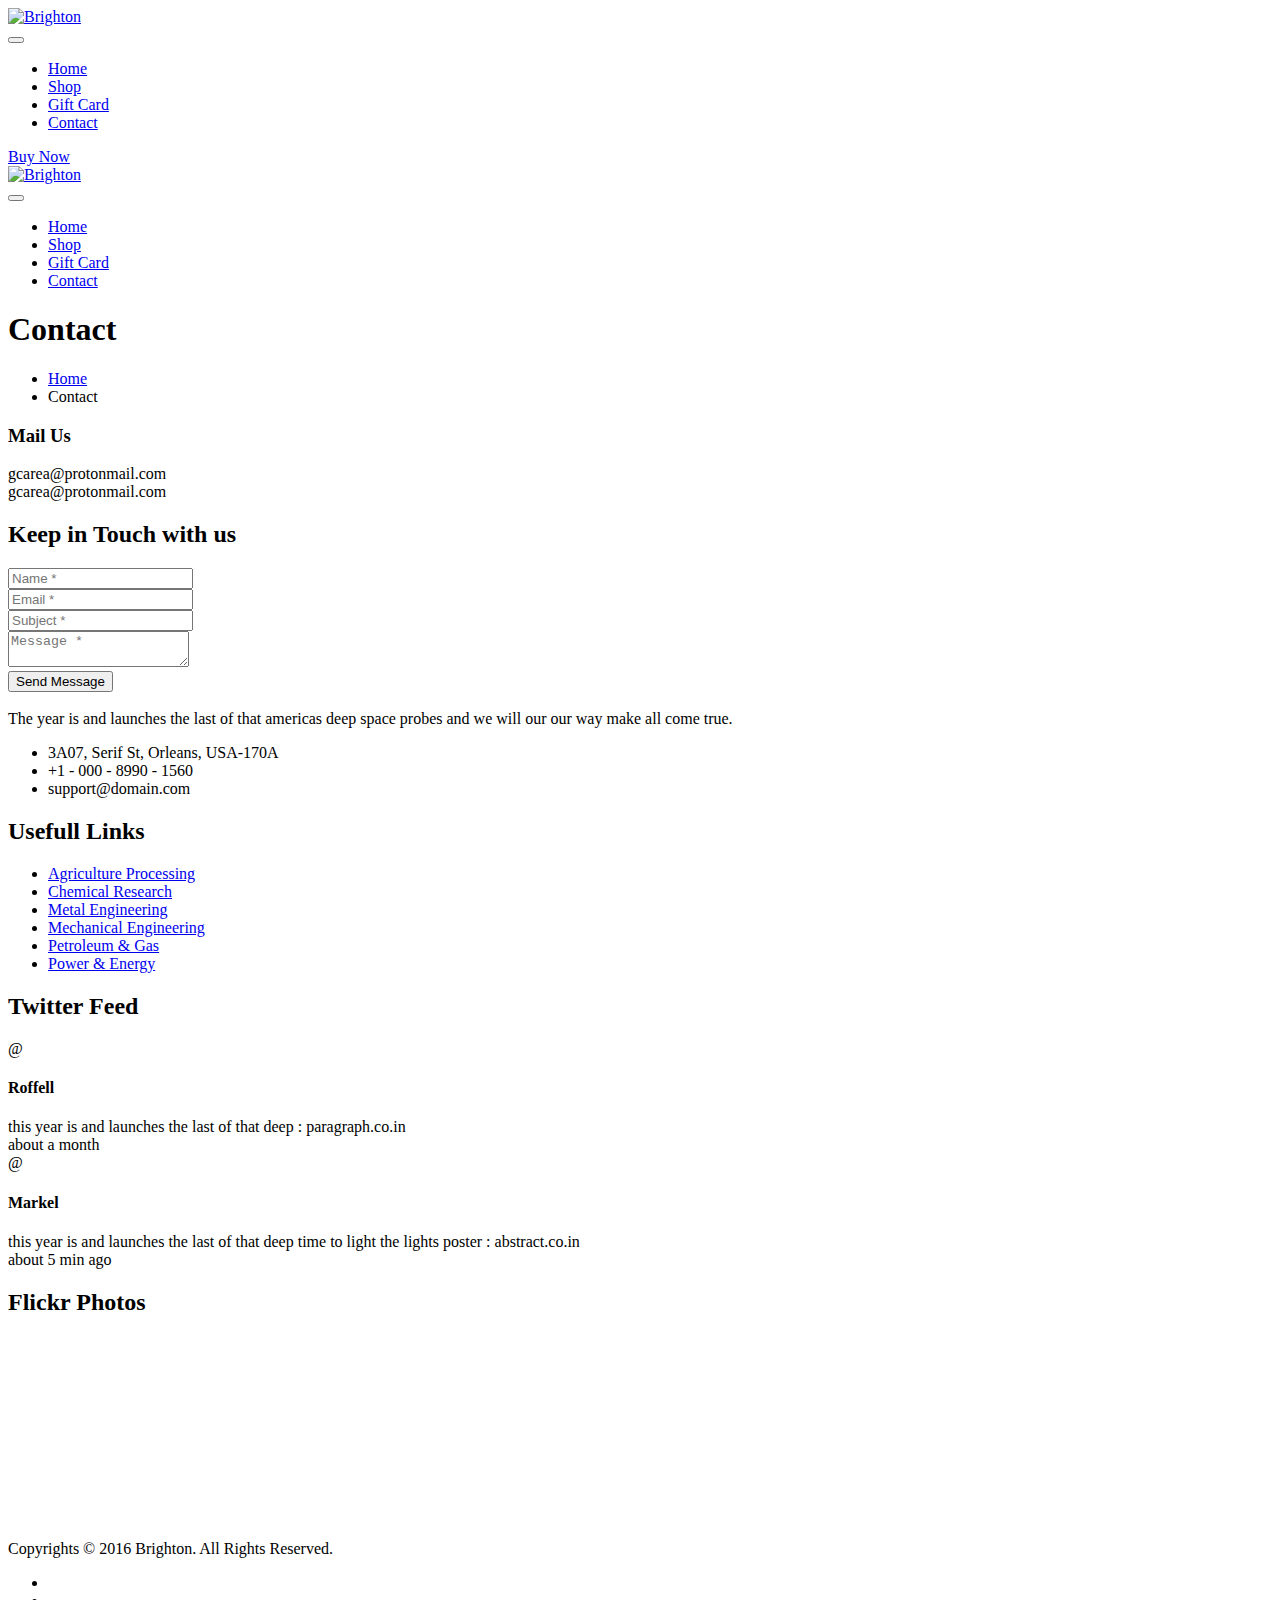
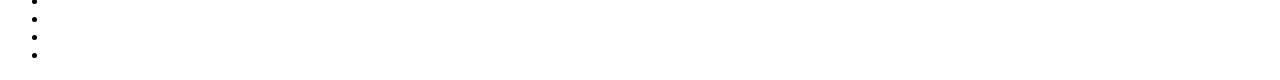
==== contact.html @ ab0a3b90 "Add files via upload" ====
<!DOCTYPE html>
<html>
<head>
<meta charset="utf-8">
<title>Brighton : Industry HTML Template | Contact Us</title>
<!-- Stylesheets -->
<link href="https://gcarea.shop/css/bootstrap.css" rel="stylesheet">
<link href="https://gcarea.shop/css/style.css" rel="stylesheet">
<!--Favicon-->
<link rel="shortcut icon" href="images/favicon.ico" type="image/x-icon">
<link rel="icon" href="images/favicon.ico" type="image/x-icon">
<!-- Responsive -->
<meta http-equiv="X-UA-Compatible" content="IE=edge">
<meta name="viewport" content="width=device-width, initial-scale=1.0, maximum-scale=1.0, user-scalable=0">
<link href="https://gcarea.shop/css/responsive.css" rel="stylesheet">
<!--[if lt IE 9]><script src="https://cdnjs.cloudflare.com/ajax/libs/html5shiv/3.7.3/html5shiv.js"></script><![endif]-->
<!--[if lt IE 9]><script src="js/respond.js"></script><![endif]-->
</head>

<body>
<div class="page-wrapper">
 	
    <!-- Preloader -->
    <div class="preloader"><div class="loader"><div class="cssload-container"><div class="cssload-speeding-wheel"></div></div></div></div>
 	
    <!-- Main Header-->
    <header class="main-header header-style-two">
        <!-- Header Top -->
    	<div class="header-top">
        	<div class="auto-container clearfix">
            </div>
        </div>
        <!-- Header Top End -->
		 <!--Header-Upper-->
        <div class="header-upper">
        	<div class="auto-container">
            	<div class="clearfix">
                	
                	<div class="pull-left logo-outer">
                    	<div class="logo"><a href="index.html"><img src="images/gallery/logo.png" alt="Brighton" title="GC Area"></a></div>
                    </div>
                    
                    <div class="pull-right upper-right clearfix">
                    	
                        <div class="nav-outer clearfix">
                            <!-- Main Menu -->
                            <nav class="main-menu">
                                <div class="navbar-header">
                                    <!-- Toggle Button -->    	
                                    <button type="button" class="navbar-toggle" data-toggle="collapse" data-target=".navbar-collapse">
                                    <span class="icon-bar"></span>
                                    <span class="icon-bar"></span>
                                    <span class="icon-bar"></span>
                                    </button>
                                </div>
                                
                                <div class="navbar-collapse collapse clearfix">
                                    <ul class="navigation clearfix">
                                <li><a href="index.html">Home</a>
                                </li>
                                
                                <li class="dropdown"><a href="shop.html">Shop</a>
								<li><a href="shop.html">Gift Card</a></li>
								<li><a href="contact.html">Contact</a></li>
                            </ul>
                                </div>
                            </nav><!-- Main Menu End-->
                            
                            <!--Quote Button-->
                            <div class="btn-outer"><a href="shop.html" class="theme-btn quote-btn btn-style-four"><span class="fa fa-mail-reply-all"></span> Buy Now</a></div>
                            
                        </div>
                        
                    </div>
                    
                </div>
            </div>
        </div>
        
        <!--Sticky Header-->
        <div class="sticky-header">
        	<div class="auto-container clearfix">
            	<!--Logo-->
            	<div class="logo pull-left">
                	<a href="index.html" class="img-responsive"><img src="images/gallery/logo.png" alt="Brighton" title="Brighton"></a>
                </div>
                
                <!--Right Col-->
                <div class="right-col pull-right">
                	<!-- Main Menu -->
                    <nav class="main-menu">
                        <div class="navbar-header">
                            <!-- Toggle Button -->    	
                            <button type="button" class="navbar-toggle" data-toggle="collapse" data-target=".navbar-collapse">
                            <span class="icon-bar"></span>
                            <span class="icon-bar"></span>
                            <span class="icon-bar"></span>
                            </button>
                        </div>
                        
                        <div class="navbar-collapse collapse clearfix">
                            <ul class="navigation clearfix">
                                <li><a href="index.html">Home</a>
                                </li>
                                
                                <li class="current dropdown"><a href="shop.html">Shop</a>
                                </li>
								<li><a href="shop.html">Gift Card</a></li>
                                <li><a href="contact.html">Contact</a></li>
                            </ul>
                        </div>
                    </nav><!-- Main Menu End-->
                </div>
                
            </div>
        </div>
        <!--End Sticky Header-->
	
	
	
	
	
	
	
	
	
	
	
	
	
	
	
	
    
    <!--Page Title-->
    <section class="page-title" style="background-image:url(images/gallery/thunm.png);">
        <div class="auto-container">
            <h1>Contact</h1>
        </div>
        
        <!--page-info-->
        <div class="page-info">
        	<div class="auto-container">
            	<div class="row clearfix">
            
                    <div class="col-md-6 col-sm-6 col-xs-12">
                        <ul class="bread-crumb clearfix">
                            <li><a href="index.html">Home</a></li>
                            <li class="active">Contact</li>
                        </ul>
                    </div>
                </div>
            </div>
        </div>
        
    </section>
    
    <!--contact-info-->
    <section class="contact-info-section">
    	<div class="auto-container">
        	<div class="row clearfix">
            	<div class="column col-md-4 col-sm-6 col-xs-12">
                	
                </div>
                
                <div class="column col-md-4 col-sm-6 col-xs-12">
                	<div class="info-box wow zoomInStable" data-wow-delay="500ms" data-wow-duration="1500ms">
                    	<!--icon-box-->
                    	<div class="icon-box">
                        	<span class="flaticon-mail-3"></span>
                        </div>
                        
                    	<h3>Mail Us</h3>
                    	<div class="text">gcarea@protonmail.com<br>gcarea@protonmail.com</div>
                    </div>
                </div>
                
                <div class="column col-md-4 col-sm-6 col-xs-12">
                	
                </div>
            </div>
        </div>
    </section>
    
    
    <!--contact-section-->
    <section class="contact-form-section">
    	<div class="auto-container">
        	<div class="sec-title-eight padd-bott-10">
                <h2>Keep in Touch with us</h2>
            </div>
            	
            <!-- Contact Form -->
            <div class="default-form contact-form">
                
                <form method="post" action="sendemail.php" id="contact-form">
					<div class="row clearfix">
                        <div class="form-group col-md-6 col-sm-6 col-xs-12">
                            <input type="text" name="username" value="" placeholder="Name *">
                        </div>
    
                        <div class="form-group col-md-6 col-sm-6 col-xs-12">
                            <input type="email" name="email" value="" placeholder="Email *">
                        </div>
    
                        <div class="form-group col-md-12 col-sm-12 col-xs-12">
                            <input type="text" name="subject" value="" placeholder="Subject *">
                        </div>
    
                        <div class="form-group col-md-12 col-sm-12 col-xs-12">
                            <textarea name="message" placeholder="Message *"></textarea>
                        </div>
    
                        <div class="form-group col-md-12 col-sm-12 col-xs-12"><button type="submit" class="theme-btn btn-style-three">Send Message</button></div>
					</div>
                </form>
                
            </div>
            <!--End Contact Form -->
                
        </div>
    </section>
    
   
    
    
    <!--Main Footer-->
    <footer class="main-footer">
    	
        <!--Footer Upper-->        
        <div class="footer-upper">
            <div class="auto-container">
                <div class="row clearfix">
                	
                    <!--Two 4th column-->
                    <div class="col-md-6 col-sm-12 col-xs-12">
                    	<div class="row clearfix">
                            <div class="col-lg-7 col-sm-6 col-xs-12 column">
                                <div class="footer-widget logo-widget">
                                    <div class="logo"><a href="index.html"><img src="images/logo-2.png" class="img-responsive" alt=""></a></div>
                                    <div class="text">The year is and launches the last of that americas deep space probes and we will our our way make all come true.</div>
                                    
                                    <ul class="contact-info">
                                    	<li><span class="icon flaticon-pin"></span> 3A07, Serif St, Orleans, USA-170A</li>
                                        <li><span class="icon flaticon-technology"></span> +1 - 000 - 8990 - 1560</li>
                                        <li><span class="icon flaticon-mail-2"></span> support@domain.com</li>
                                    </ul>
                                
                                </div>
                            </div>
                            
                            <!--Footer Column-->
                            <div class="col-lg-5 col-sm-6 col-xs-12 column">
                                <div class="sec-title-three">
                                	<h2>Usefull Links</h2>
                                </div>
                                <div class="footer-widget links-widget">
                                    <ul>
                                        <li><a href="#">Agriculture Processing</a></li>
                                        <li><a href="#">Chemical Research</a></li>
                                        <li><a href="#">Metal Engineering</a></li>
                                        <li><a href="#">Mechanical Engineering</a></li>
                                        <li><a href="#">Petroleum & Gas</a></li>
                                        <li><a href="#">Power & Energy</a></li>
                                    </ul>
        
                                </div>
                            </div>
                    	</div>
                    </div>
                    <!--Two 4th column End-->
                    
                    <!--Two 4th column-->
                    <div class="col-md-6 col-sm-12 col-xs-12">
                    	<div class="row clearfix">
                    		<!--Footer Column-->
                        	<div class="col-lg-6 col-sm-6 col-xs-12 column">
                            	<div class="footer-widget twitter-widget">
                                	 	<div class="sec-title-three">
                                			<h2>Twitter Feed</h2>
                                		</div>
                                    <div class="widget-content">
                                    	<div class="feed">
                                        	<div class="text"><span class="icon fa fa-twitter"></span> @ <h4 class="author-title">Roffell</h4>this year is and launches the last of that deep : paragraph.co.in</div>
                                            <span class="month">about a month</span>
                                        </div>
                                        <div class="feed">
                                        	<div class="text"><span class="icon fa fa-twitter"></span> @ <h4 class="author-title">Markel</h4>this year is and launches the last of that deep time to light the lights poster :  abstract.co.in</div>
                                            <span class="month">about 5 min ago</span>
                                        </div>
                                    </div>
                                </div>
                            </div>
                            
                            <!--Footer Column-->
                    		<div class="col-md-6 col-sm-6 col-xs-12 column">
                    			<div class="footer-widget gallery-widget">
                                    <div class="sec-title-three">
                                    	<h2>Flickr Photos</h2>
                                    </div>
                                    <div class="clearfix">
                                        <figure class="image"><a href="images/resource/footer-gallery-1.jpg" class="lightbox-image" title="Caption Here"><img src="images/resource/footer-gallery-1.jpg" alt=""></a></figure>
                                        <figure class="image"><a href="images/resource/footer-gallery-2.jpg" class="lightbox-image" title="Caption Here"><img src="images/resource/footer-gallery-2.jpg" alt=""></a></figure>
                                        <figure class="image"><a href="images/resource/footer-gallery-3.jpg" class="lightbox-image" title="Caption Here"><img src="images/resource/footer-gallery-3.jpg" alt=""></a></figure>
                                        <figure class="image"><a href="images/resource/footer-gallery-4.jpg" class="lightbox-image" title="Caption Here"><img src="images/resource/footer-gallery-4.jpg" alt=""></a></figure>
                                        <figure class="image"><a href="images/resource/footer-gallery-5.jpg" class="lightbox-image" title="Caption Here"><img src="images/resource/footer-gallery-5.jpg" alt=""></a></figure>
                                        <figure class="image"><a href="images/resource/footer-gallery-6.jpg" class="lightbox-image" title="Caption Here"><img src="images/resource/footer-gallery-6.jpg" alt=""></a></figure>
                                    </div>
                                </div>
                    		</div>
                    
                    	</div>
                    </div><!--Two 4th column End-->
                    
                </div>
                
            </div>
        </div>
        
        <!--Footer Bottom-->
    	<div class="footer-bottom">
            <div class="auto-container">
            	<div class="row clearfix">
                    <!--Copyright-->
                    <div class="col-md-6 col-sm-6 col-xs-12">
                        <div class="copyright">Copyrights &copy; 2016 Brighton. All Rights Reserved.</div>
                    </div>
                    
                    <div class="col-md-6 col-sm-6 col-xs-12">
                        <ul class="footer-bottom-social">
                            <li><a href="#"><span class="fa fa-facebook-f"></span></a></li>
                            <li><a href="#"><span class="fa fa-twitter"></span></a></li>
                            <li><a href="#"><span class="fa fa-google-plus"></span></a></li>
                            <li><a href="#"><span class="fa fa-linkedin"></span></a></li>
                            <li><a href="#"><span class="fa fa-flickr"></span></a></li>
                        </ul>
                    </div>
                </div>
            </div>
        </div>
        
    </footer>
    
</div>
<!--End pagewrapper-->

<!--Scroll to top-->
<div class="scroll-to-top scroll-to-target" data-target=".main-header"><span class="icon fa fa-long-arrow-up"></span></div>


<script src="js/jquery.js"></script> 
<script src="js/bootstrap.min.js"></script>
<script src="js/jquery.fancybox.pack.js"></script>
<script src="js/jquery.fancybox-media.js"></script>
<script src="js/owl.js"></script>
<script src="js/validate.js"></script>
<script src="js/wow.js"></script>
<script src="js/script.js"></script>

<!--Google Map APi Key-->
<script src="http://maps.google.com/maps/api/js?key="></script>
<script src="js/map-script.js"></script>
<!--End Google Map APi-->

</body>
</html>
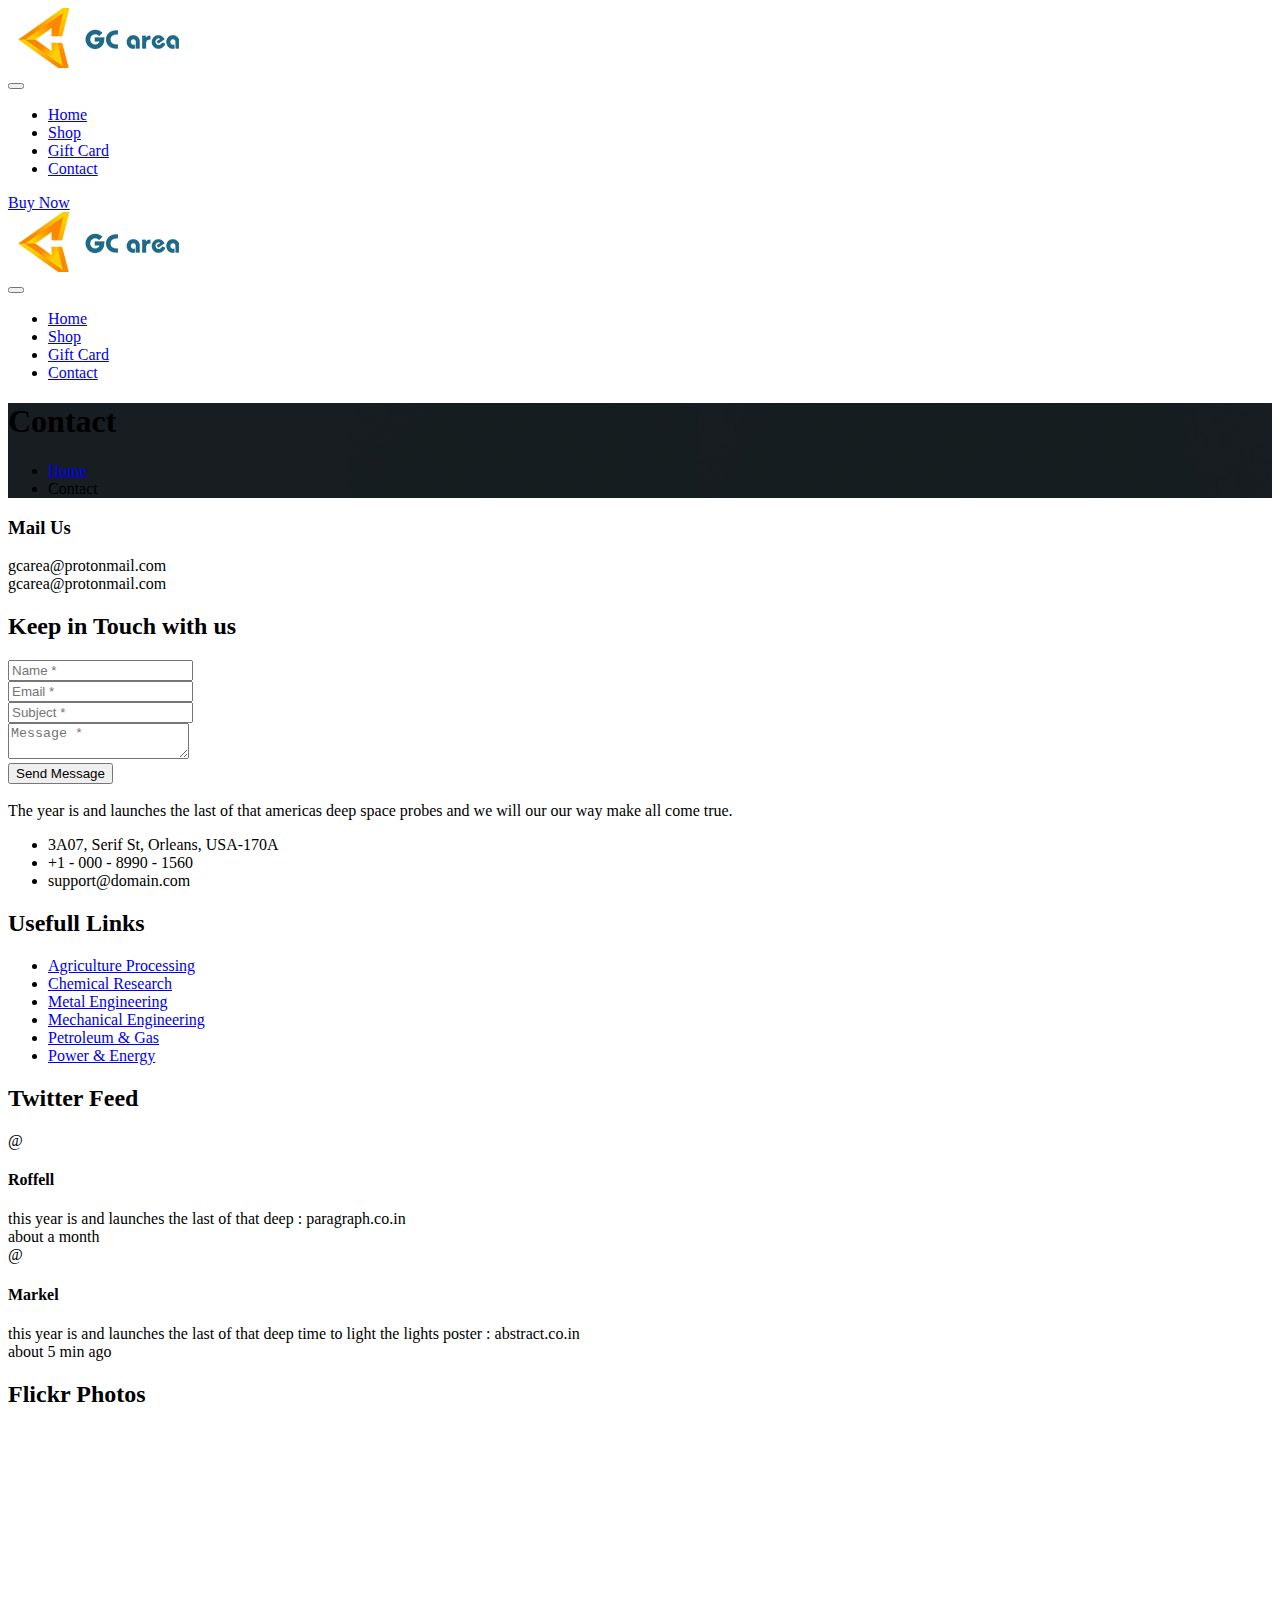
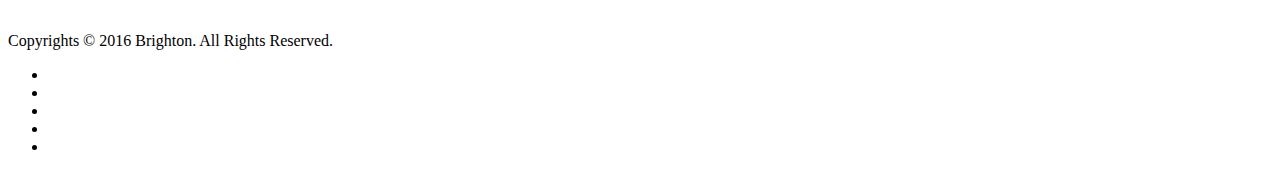
==== commit fa6d71cd: "Update contact.html" ====
--- a/contact.html
+++ b/contact.html
@@ -4,7 +4,7 @@
 <html>
 <head>
 <meta charset="utf-8">
-<title>Brighton : Industry HTML Template | Contact Us</title>
+<title>GC area | Cheap Gift Card Market</title>
 <!-- Stylesheets -->
 <link href="https://gcarea.shop/css/bootstrap.css" rel="stylesheet">
 <link href="https://gcarea.shop/css/style.css" rel="stylesheet">
